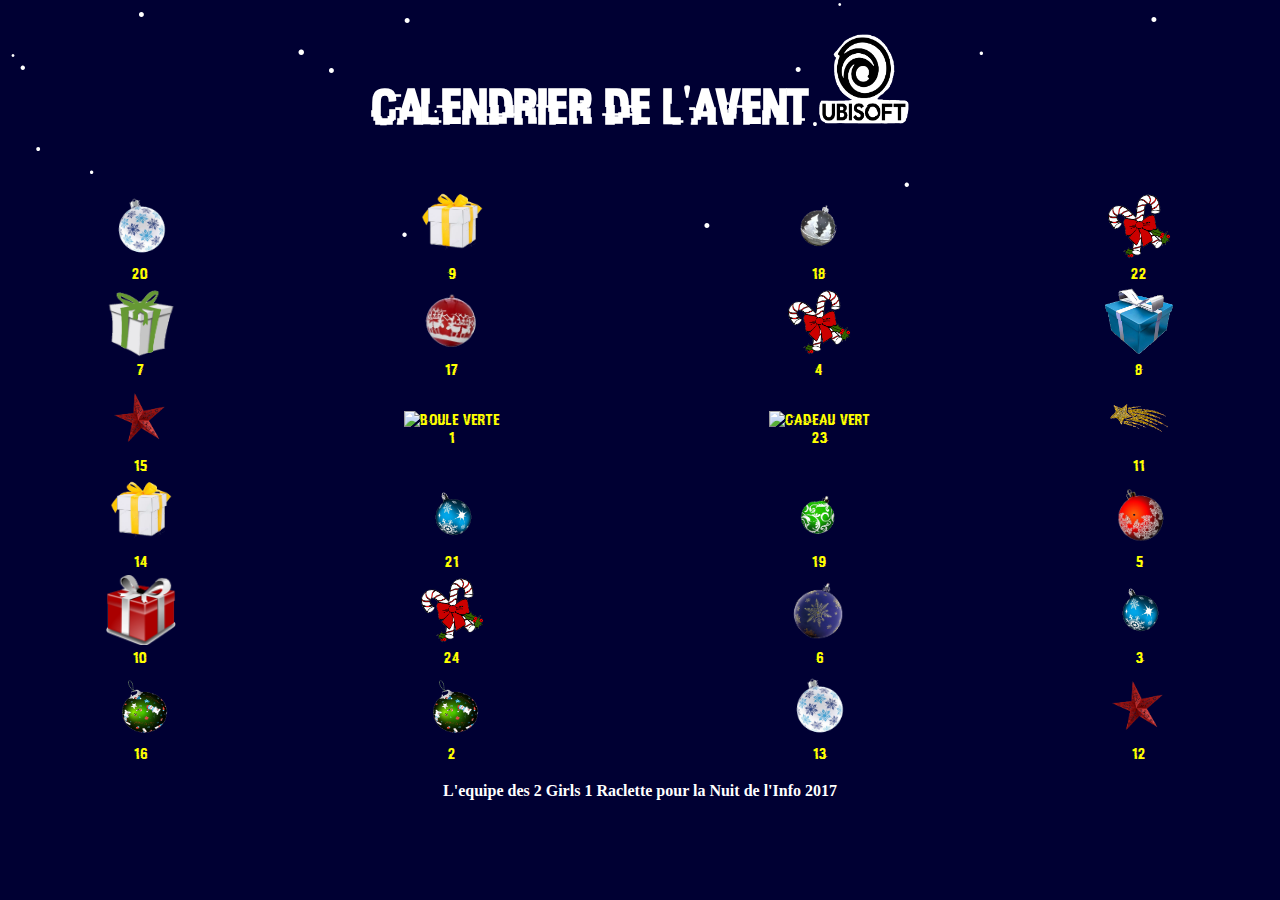
==== web/index.html @ 8636b45c "tab 3" ====
<!DOCTYPE HTML>
<html>
<head>
	<link rel="stylesheet" type="text/css" href="./CSS/style.css" media="all" />
	<link href="https://fonts.googleapis.com/css?family=Roboto" rel="stylesheet">
	<script type="text/javascript" src="JS/snowRain.js"></script>
	<script type="text/javascript" src="JS/system.js"></script>
	<meta charset="utf-8"/>
	<title>Ubisoft</title>
</head>

<body>

<nav>
	<h1>Calendrier de l'avent <img src="./images/Ubisoft_Logo.png" alt="Ubisoft Logo" width="90" height="90"></h1>
</nav>
<br>
<table>
   <tr>
		 <td class="case"><img id="20" onclick="window.open('https://www.ubisoft.com/fr-fr/game/south-park-fractured-but-whole')" src="./images/blancBleuG.png" alt="Boule Blanche" width="70" height="70"><br>20</td>
		 <td class="case"><img id="9" onclick="window.open('https://www.ubisoft.com/fr-fr/game/just-dance-2018')" src="./images/CadeauJaune.png" alt="Cadeau jaune" width="70" height="70"><br>9</td>
		 <td class="case"><img id="18" onclick="window.open('https://images6.alphacoders.com/842/842585.jpg')" src="./images/NoirD.png" alt="Boule noire" width="70" height="70"><br>18</td>
		 <td class="case"><img id="22" onclick="window.open('https://www.ubisoft.com/fr-fr/event/world-in-conflict-giveaway/#213311210')" src="./images/SucreOrge.png" alt="Sucre d'Orge" width="70" height="70"><br>22</td>
   </tr>
	 <tr>
		 <td class="case"><img id="7" onclick="window.open('https://images2.alphacoders.com/559/559888.jpg')" src="./images/CadeauVert.png" alt="Cadeau vert" width="70" height="70"><br>7</td>
		 <td class="case"><img id="17" onclick="alert('Click sur '+ this.id)" src="./images/rougeD.png" alt="Boule rouge" width="70" height="70"><br>17</td>
		 <td class="case"><img id="4" onclick="window.open('https://www.ubisoft.com/fr-fr/event/world-in-conflict-giveaway/#213311210')" src="./images/SucreOrge.png" alt="Sucre d'Orge" width="70" height="70"><br>4</td>
		 <td class="case"><img id="8" onclick="alert('Click sur '+ this.id)" src="./images/CadeauBleu.png" alt="Cadeau bleu" width="70" height="70"><br>8</td>
   </tr>
	 <tr>
		 <td class="case"><img id="15" onclick="window.open('https://www.ubisoft.com/fr-fr/game/steep')" src="./images/RedStar.png" alt="Etoile rouge" width="70" height="70"><br>15</td>
		 <td class="case"><img id="1" onclick="window.open('https://giphy.com/gifs/cat-funny-QLqKfeTQ4r8hq')" alt="Boule verte" width="70" height="70"><br>1</td>
		 <td class="case"><img id="23" onclick="window.open('https://assassinscreed.ubisoft.com/game/fr-fr/home/')" alt="Cadeau vert" width="70" height="70"><br>23</td>
		 <td class="case"><img id="11" onclick="window.open('https://www.ubisoft.com/fr-fr/event/world-in-conflict-giveaway/#213311210')" src="./images/EtoileFilante.png" alt="Etoile filante" width="70" height="70"><br>11</td>
   </tr>
	 <tr>
		 <td class="case"><img id="14" onclick="alert('Click sur '+ this.id)" src="./images/CadeauJaune.png" alt="Cadeau Jaune" width="70" height="70"><br>14</td>
		 <td class="case"><img id="21" onclick="alert('Click sur '+ this.id)" src="./images/BleuG.png" alt="boule bleue" width="70" height="70"><br>21</td>
		 <td class="case"><img id="19" onclick="alert('Click sur '+ this.id)" src="./images/VertD.png" alt="boule verte" width="70" height="70"><br>19</td>
		 <td class="case"><img id="5" onclick="alert('Click sur '+ this.id)" src="./images/rougeG.png" alt="boule rouge" width="70" height="70"><br>5</td>
   </tr>
	 <tr>
		 <td class="case"><img id="10" onclick="alert('Click sur '+ this.id)" src="./images/CadeauRouge.png" alt="Cadeau rouge" width="70" height="70"><br>10</td>
		 <td class="case"><img id="24" onclick="alert('Click sur '+ this.id)" src="./images/SucreOrge.png" alt="Sucre d'Orge" width="70" height="70"><br>24</td>
		 <td class="case"><img id="6" onclick="alert('Click sur '+ this.id)" src="./images/BleuD.png" alt="boule bleue" width="70" height="70"><br>6</td>
		 <td class="case"><img id="3" onclick="alert('Click sur '+ this.id)" src="./images/BleuG.png" alt="boule bleue" width="70" height="70"><br>3</td>
   </tr>
	 <tr>
		 <td class="case"><img id="16" onclick="alert('Click sur '+ this.id)" src="./images/VertG.png" alt="boule verte" width="70" height="70"><br>16</td>
		 <td class="case"><img id="2" onclick="alert('Click sur '+ this.id)" src="./images/VertG.png" alt="boule verte" width="70" height="70"><br>2</td>
		 <td class="case"><img id="13" onclick="alert('Click sur '+ this.id)" src="./images/blancBleuG.png" alt="Boule blanche" width="70" height="70"><br>13</td>
		 <td class="case"><img id="12" onclick="alert('Click sur '+ this.id)" src="./images/RedStar.png" alt="etoile rouge" width="70" height="70"><br>12</td>
   </tr>
</table>

</body>

<footer>
<p><b>L'equipe des 2 Girls 1 Raclette pour la Nuit de l'Info 2017</b></p>
</footer>
---- web/CSS/style.css ----
body{
    background-color: #000033;
  }

@font-face {
	font-family: "HACKED";
	src: url('./Watch_Dogs.ttf');
}

h1{
  color:white;
  text-align: center;
  font-family: "HACKED";
  font-size: 50px;
}

p{
  color:white;
  font-size: :50px;
  text-align: center;
}

table{
  width:100%;
}

.case{
  font-family: "HACKED";
  color:yellow;
  text-align: center;
}

.case img:hover{
	cursor:pointer;
	background-color:#000022;
}
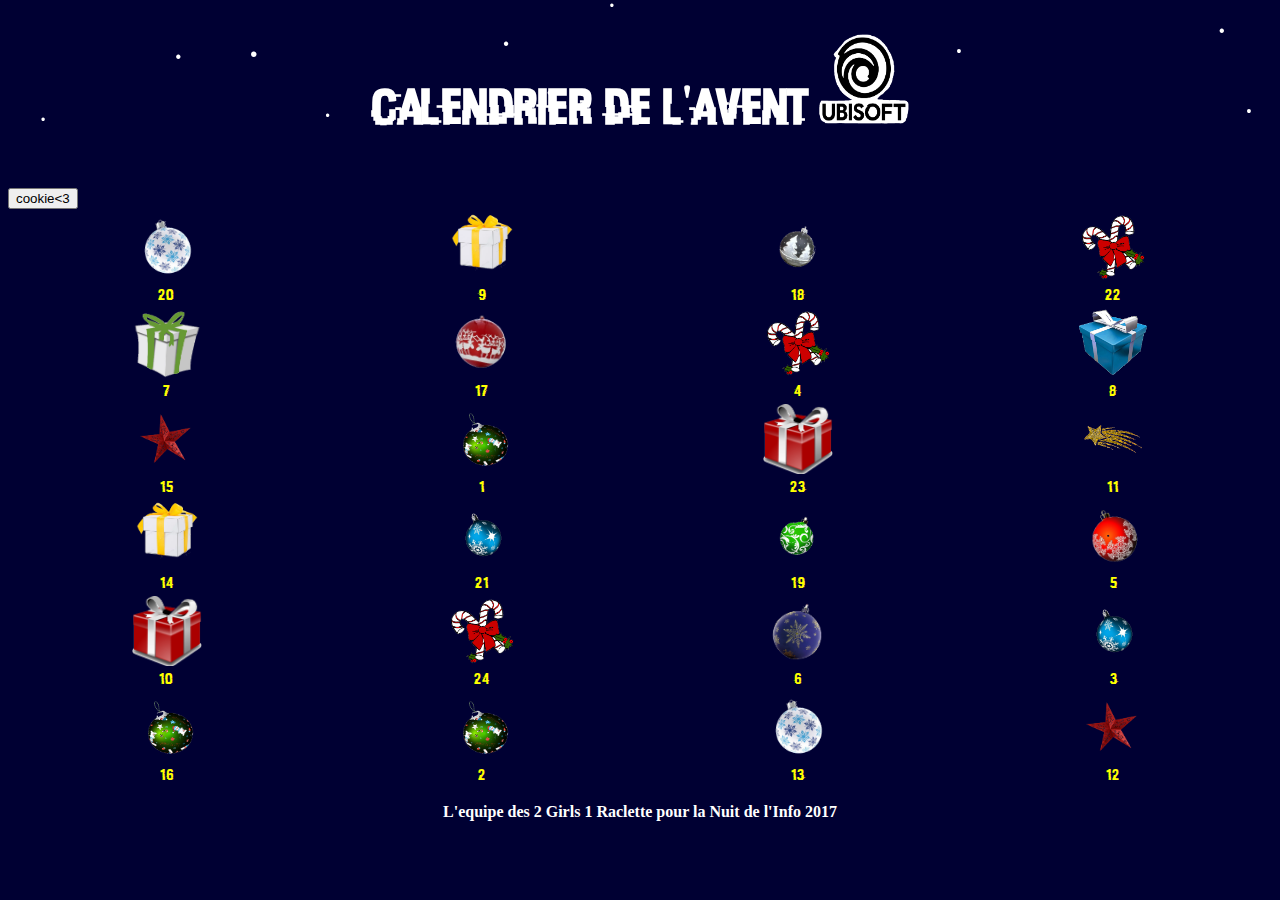
==== commit 54478c8b: "Quasi finish" ====
--- a/web/index.html
+++ b/web/index.html
@@ -15,24 +15,25 @@
 	<h1>Calendrier de l'avent <img src="./images/Ubisoft_Logo.png" alt="Ubisoft Logo" width="90" height="90"></h1>
 </nav>
 <br>
+<button name="button" class="return">cookie<3</button>
 <table>
    <tr>
 		 <td class="case"><img id="20" onclick="window.open('https://www.ubisoft.com/fr-fr/game/south-park-fractured-but-whole')" src="./images/blancBleuG.png" alt="Boule Blanche" width="70" height="70"><br>20</td>
-		 <td class="case"><img id="9" onclick="window.open('https://www.ubisoft.com/fr-fr/game/just-dance-2018')" src="./images/CadeauJaune.png" alt="Cadeau jaune" width="70" height="70"><br>9</td>
-		 <td class="case"><img id="18" onclick="window.open('https://images6.alphacoders.com/842/842585.jpg')" src="./images/NoirD.png" alt="Boule noire" width="70" height="70"><br>18</td>
-		 <td class="case"><img id="22" onclick="window.open('https://www.ubisoft.com/fr-fr/event/world-in-conflict-giveaway/#213311210')" src="./images/SucreOrge.png" alt="Sucre d'Orge" width="70" height="70"><br>22</td>
+		 <td class="case"><img id="9" onclick="window.open('https://gph.is/2aKy5Ov')" src="./images/CadeauJaune.png" alt="Cadeau jaune" width="70" height="70"><br>9</td>
+		 <td class="case"><img id="18" onclick="window.open('https://www.ubisoft.com/fr-fr/game/far-cry-5/')" src="./images/NoirD.png" alt="Boule noire" width="70" height="70"><br>18</td>
+		 <td class="case"><img id="22" onclick="window.open('https://www.ubisoft.com/fr-fr/game/the-crew')" src="./images/SucreOrge.png" alt="Sucre d'Orge" width="70" height="70"><br>22</td>
    </tr>
 	 <tr>
-		 <td class="case"><img id="7" onclick="window.open('https://images2.alphacoders.com/559/559888.jpg')" src="./images/CadeauVert.png" alt="Cadeau vert" width="70" height="70"><br>7</td>
-		 <td class="case"><img id="17" onclick="alert('Click sur '+ this.id)" src="./images/rougeD.png" alt="Boule rouge" width="70" height="70"><br>17</td>
+		 <td class="case"><img id="7" onclick="window.open('www.ubisoft.com/fr-fr/game/mario-rabbids-kingdom-battle')" src="./images/CadeauVert.png" alt="Cadeau vert" width="70" height="70"><br>7</td>
+		 <td class="case"><img id="17" onclick="window.open('https://www.ubisoft.com/fr-fr/game/the-division')" src="./images/rougeD.png" alt="Boule rouge" width="70" height="70"><br>17</td>
 		 <td class="case"><img id="4" onclick="window.open('https://www.ubisoft.com/fr-fr/event/world-in-conflict-giveaway/#213311210')" src="./images/SucreOrge.png" alt="Sucre d'Orge" width="70" height="70"><br>4</td>
-		 <td class="case"><img id="8" onclick="alert('Click sur '+ this.id)" src="./images/CadeauBleu.png" alt="Cadeau bleu" width="70" height="70"><br>8</td>
+		 <td class="case"><img id="8" onclick="alert('Un petit garçon écrit au Père Noël: Cher Père Noël, je suis orphelin et n’ai jamais eu de cadeaux, pourrais-tu m’envoyer 100 euros, s’il te plaît. Le facteur, ému par la lettre fait une collecte auprès de ses collègues du centre de tri, mais ne parvient qu’à récolter 50 euros, qu’il envoie au garçon. Il reçoit une nouvelle lettre: Cher Père Noël, je te remercie pour ton argent... mais les postiers m’en ont piqué la moitié ! ')"; src="./images/CadeauBleu.png" alt="Cadeau bleu" width="70" height="70"><br>8</td>
    </tr>
 	 <tr>
-		 <td class="case"><img id="15" onclick="window.open('https://www.ubisoft.com/fr-fr/game/steep')" src="./images/RedStar.png" alt="Etoile rouge" width="70" height="70"><br>15</td>
-		 <td class="case"><img id="1" onclick="window.open('https://giphy.com/gifs/cat-funny-QLqKfeTQ4r8hq')" alt="Boule verte" width="70" height="70"><br>1</td>
-		 <td class="case"><img id="23" onclick="window.open('https://assassinscreed.ubisoft.com/game/fr-fr/home/')" alt="Cadeau vert" width="70" height="70"><br>23</td>
-		 <td class="case"><img id="11" onclick="window.open('https://www.ubisoft.com/fr-fr/event/world-in-conflict-giveaway/#213311210')" src="./images/EtoileFilante.png" alt="Etoile filante" width="70" height="70"><br>11</td>
+		 <td class="case"><img id="15" onclick="alert('Click sur '+ this.id)" src="./images/RedStar.png" alt="Etoile rouge" width="70" height="70"><br>15</td>
+		 <td class="case"><img id="1" onclick="alert('Click sur '+ this.id)" src="./images/VertG.png" alt="Boule verte" width="70" height="70"><br>1</td>
+		 <td class="case"><img id="23" onclick="alert('Click sur '+ this.id)" src="./images/CadeauRouge.png" alt="Cadeau vert" width="70" height="70"><br>23</td>
+		 <td class="case"><img id="11" onclick="alert('Click sur '+ this.id)" src="./images/EtoileFilante.png" alt="Etoile filante" width="70" height="70"><br>11</td>
    </tr>
 	 <tr>
 		 <td class="case"><img id="14" onclick="alert('Click sur '+ this.id)" src="./images/CadeauJaune.png" alt="Cadeau Jaune" width="70" height="70"><br>14</td>
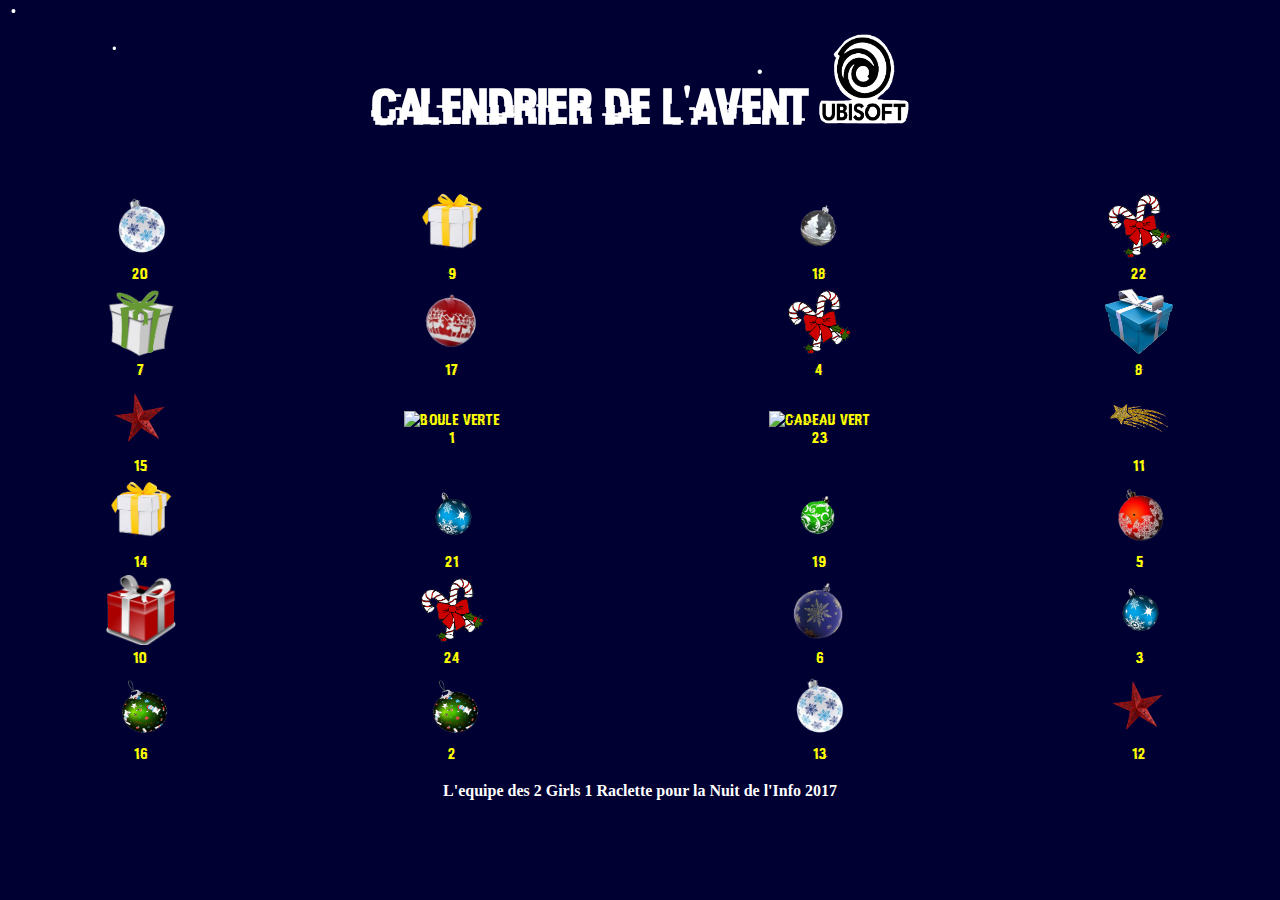
==== commit 0da73674: "Merge remote-tracking branch 'origin/master'" ====
--- a/web/index.html
+++ b/web/index.html
@@ -15,7 +15,6 @@
 	<h1>Calendrier de l'avent <img src="./images/Ubisoft_Logo.png" alt="Ubisoft Logo" width="90" height="90"></h1>
 </nav>
 <br>
-<button name="button" class="return">cookie<3</button>
 <table>
    <tr>
 		 <td class="case"><img id="20" onclick="window.open('https://www.ubisoft.com/fr-fr/game/south-park-fractured-but-whole')" src="./images/blancBleuG.png" alt="Boule Blanche" width="70" height="70"><br>20</td>
@@ -30,16 +29,16 @@
 		 <td class="case"><img id="8" onclick="alert('Un petit garçon écrit au Père Noël: Cher Père Noël, je suis orphelin et n’ai jamais eu de cadeaux, pourrais-tu m’envoyer 100 euros, s’il te plaît. Le facteur, ému par la lettre fait une collecte auprès de ses collègues du centre de tri, mais ne parvient qu’à récolter 50 euros, qu’il envoie au garçon. Il reçoit une nouvelle lettre: Cher Père Noël, je te remercie pour ton argent... mais les postiers m’en ont piqué la moitié ! ')"; src="./images/CadeauBleu.png" alt="Cadeau bleu" width="70" height="70"><br>8</td>
    </tr>
 	 <tr>
-		 <td class="case"><img id="15" onclick="alert('Click sur '+ this.id)" src="./images/RedStar.png" alt="Etoile rouge" width="70" height="70"><br>15</td>
-		 <td class="case"><img id="1" onclick="alert('Click sur '+ this.id)" src="./images/VertG.png" alt="Boule verte" width="70" height="70"><br>1</td>
-		 <td class="case"><img id="23" onclick="alert('Click sur '+ this.id)" src="./images/CadeauRouge.png" alt="Cadeau vert" width="70" height="70"><br>23</td>
-		 <td class="case"><img id="11" onclick="alert('Click sur '+ this.id)" src="./images/EtoileFilante.png" alt="Etoile filante" width="70" height="70"><br>11</td>
+		 <td class="case"><img id="15" onclick="window.open('https://www.ubisoft.com/fr-fr/game/steep')" src="./images/RedStar.png" alt="Etoile rouge" width="70" height="70"><br>15</td>
+		 <td class="case"><img id="1" onclick="window.open('https://giphy.com/gifs/cat-funny-QLqKfeTQ4r8hq')" alt="Boule verte" width="70" height="70"><br>1</td>
+		 <td class="case"><img id="23" onclick="window.open('https://assassinscreed.ubisoft.com/game/fr-fr/home/')" alt="Cadeau vert" width="70" height="70"><br>23</td>
+		 <td class="case"><img id="11" onclick="window.open('https://www.ubisoft.com/fr-fr/event/world-in-conflict-giveaway/#213311210')" src="./images/EtoileFilante.png" alt="Etoile filante" width="70" height="70"><br>11</td>
    </tr>
 	 <tr>
-		 <td class="case"><img id="14" onclick="alert('Click sur '+ this.id)" src="./images/CadeauJaune.png" alt="Cadeau Jaune" width="70" height="70"><br>14</td>
-		 <td class="case"><img id="21" onclick="alert('Click sur '+ this.id)" src="./images/BleuG.png" alt="boule bleue" width="70" height="70"><br>21</td>
-		 <td class="case"><img id="19" onclick="alert('Click sur '+ this.id)" src="./images/VertD.png" alt="boule verte" width="70" height="70"><br>19</td>
-		 <td class="case"><img id="5" onclick="alert('Click sur '+ this.id)" src="./images/rougeG.png" alt="boule rouge" width="70" height="70"><br>5</td>
+		 <td class="case"><img id="14" onclick="alert("C'est le mois avant Noël et 2 blondes qui vont chercher dans le bois un sapin de Noël. Après 2 heures de recherche, une des blondes dit le prochain sapin qu'on voit, même si il ni a pas de boule, on le prend")" src="./images/CadeauJaune.png" alt="Cadeau Jaune" width="70" height="70"><br>14</td>
+		 <td class="case"><img id="21" onclick="window.open('https://www.ubisoft.com/fr-fr/game/rayman-legends-definitive-edition')" src="./images/BleuG.png" alt="boule bleue" width="70" height="70"><br>21</td>
+		 <td class="case"><img id="19" onclick="window.open('https://images5.alphacoders.com/710/710313.jpg')" src="./images/VertD.png" alt="boule verte" width="70" height="70"><br>19</td>
+		 <td class="case"><img id="5" onclick="window.open('https://images2.alphacoders.com/559/559888.jpg')" src="./images/rougeG.png" alt="boule rouge" width="70" height="70"><br>5</td>
    </tr>
 	 <tr>
 		 <td class="case"><img id="10" onclick="alert('Click sur '+ this.id)" src="./images/CadeauRouge.png" alt="Cadeau rouge" width="70" height="70"><br>10</td>
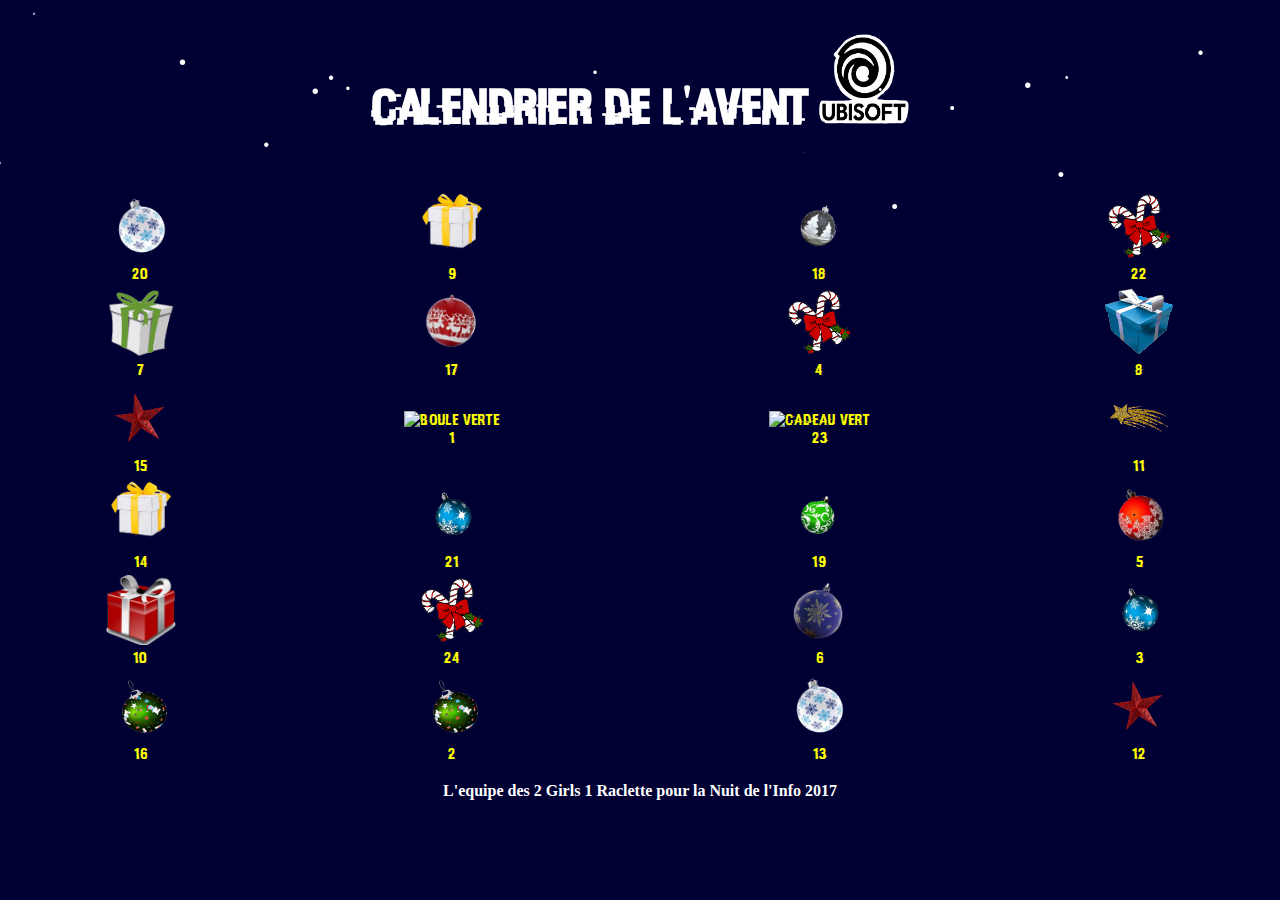
==== commit 2c1e1316: "tAb4" ====
--- a/web/index.html
+++ b/web/index.html
@@ -18,15 +18,15 @@
 <table>
    <tr>
 		 <td class="case"><img id="20" onclick="window.open('https://www.ubisoft.com/fr-fr/game/south-park-fractured-but-whole')" src="./images/blancBleuG.png" alt="Boule Blanche" width="70" height="70"><br>20</td>
-		 <td class="case"><img id="9" onclick="window.open('https://gph.is/2aKy5Ov')" src="./images/CadeauJaune.png" alt="Cadeau jaune" width="70" height="70"><br>9</td>
-		 <td class="case"><img id="18" onclick="window.open('https://www.ubisoft.com/fr-fr/game/far-cry-5/')" src="./images/NoirD.png" alt="Boule noire" width="70" height="70"><br>18</td>
-		 <td class="case"><img id="22" onclick="window.open('https://www.ubisoft.com/fr-fr/game/the-crew')" src="./images/SucreOrge.png" alt="Sucre d'Orge" width="70" height="70"><br>22</td>
+		 <td class="case"><img id="9" onclick="window.open('https://www.ubisoft.com/fr-fr/game/just-dance-2018')" src="./images/CadeauJaune.png" alt="Cadeau jaune" width="70" height="70"><br>9</td>
+		 <td class="case"><img id="18" onclick="window.open('https://images6.alphacoders.com/842/842585.jpg')" src="./images/NoirD.png" alt="Boule noire" width="70" height="70"><br>18</td>
+		 <td class="case"><img id="22" onclick="window.open('https://www.ubisoft.com/fr-fr/event/world-in-conflict-giveaway/#213311210')" src="./images/SucreOrge.png" alt="Sucre d'Orge" width="70" height="70"><br>22</td>
    </tr>
 	 <tr>
-		 <td class="case"><img id="7" onclick="window.open('www.ubisoft.com/fr-fr/game/mario-rabbids-kingdom-battle')" src="./images/CadeauVert.png" alt="Cadeau vert" width="70" height="70"><br>7</td>
-		 <td class="case"><img id="17" onclick="window.open('https://www.ubisoft.com/fr-fr/game/the-division')" src="./images/rougeD.png" alt="Boule rouge" width="70" height="70"><br>17</td>
+		 <td class="case"><img id="7" onclick="window.open('https://images2.alphacoders.com/559/559888.jpg')" src="./images/CadeauVert.png" alt="Cadeau vert" width="70" height="70"><br>7</td>
+		 <td class="case"><img id="17" onclick="alert('Click sur '+ this.id)" src="./images/rougeD.png" alt="Boule rouge" width="70" height="70"><br>17</td>
 		 <td class="case"><img id="4" onclick="window.open('https://www.ubisoft.com/fr-fr/event/world-in-conflict-giveaway/#213311210')" src="./images/SucreOrge.png" alt="Sucre d'Orge" width="70" height="70"><br>4</td>
-		 <td class="case"><img id="8" onclick="alert('Un petit garçon écrit au Père Noël: Cher Père Noël, je suis orphelin et n’ai jamais eu de cadeaux, pourrais-tu m’envoyer 100 euros, s’il te plaît. Le facteur, ému par la lettre fait une collecte auprès de ses collègues du centre de tri, mais ne parvient qu’à récolter 50 euros, qu’il envoie au garçon. Il reçoit une nouvelle lettre: Cher Père Noël, je te remercie pour ton argent... mais les postiers m’en ont piqué la moitié ! ')"; src="./images/CadeauBleu.png" alt="Cadeau bleu" width="70" height="70"><br>8</td>
+		 <td class="case"><img id="8" onclick="alert('Click sur '+ this.id)" src="./images/CadeauBleu.png" alt="Cadeau bleu" width="70" height="70"><br>8</td>
    </tr>
 	 <tr>
 		 <td class="case"><img id="15" onclick="window.open('https://www.ubisoft.com/fr-fr/game/steep')" src="./images/RedStar.png" alt="Etoile rouge" width="70" height="70"><br>15</td>
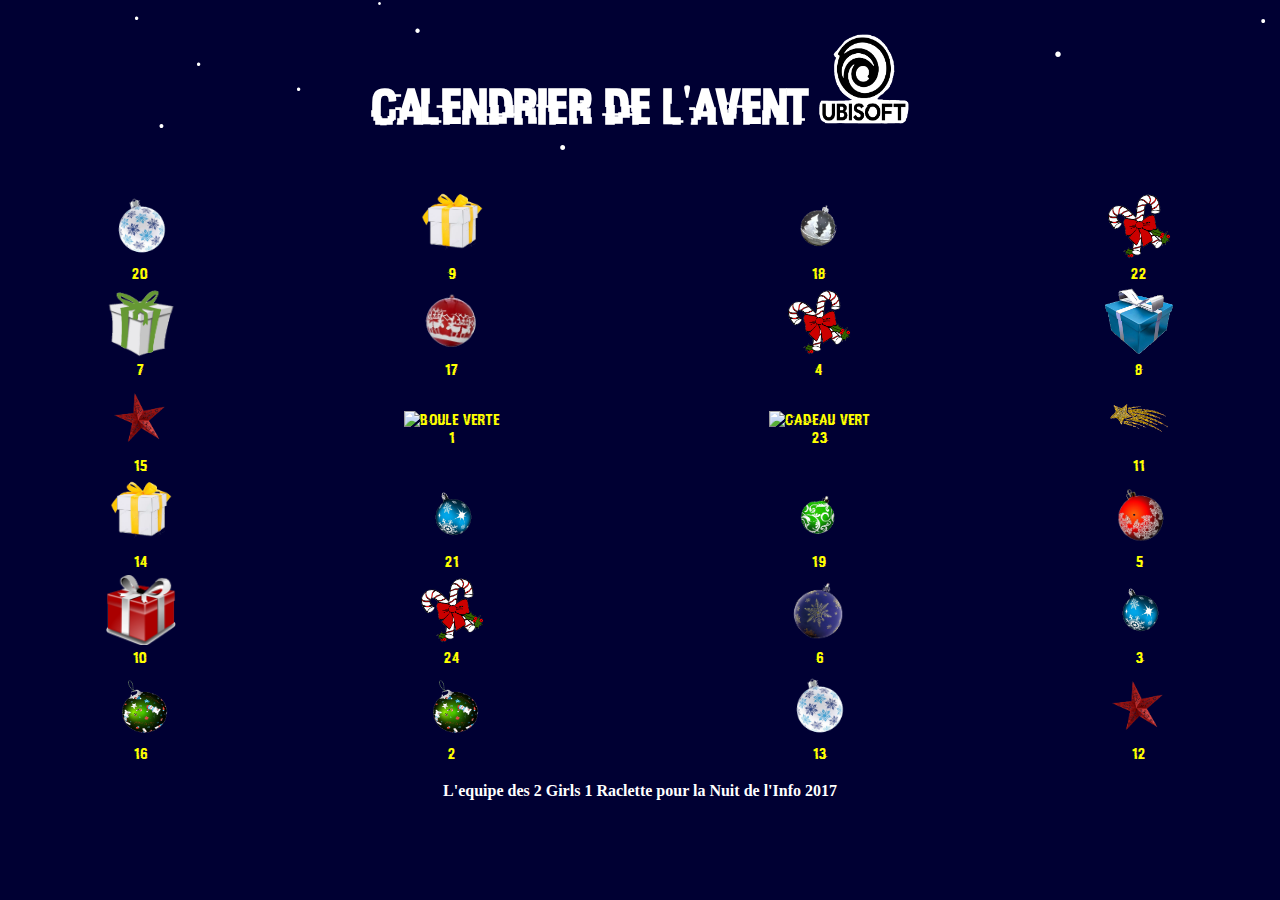
==== commit c482b1fb: "Auto stash before merge of "master" and "origin/master"" ====
--- a/web/index.html
+++ b/web/index.html
@@ -18,15 +18,15 @@
 <table>
    <tr>
 		 <td class="case"><img id="20" onclick="window.open('https://www.ubisoft.com/fr-fr/game/south-park-fractured-but-whole')" src="./images/blancBleuG.png" alt="Boule Blanche" width="70" height="70"><br>20</td>
-		 <td class="case"><img id="9" onclick="window.open('https://www.ubisoft.com/fr-fr/game/just-dance-2018')" src="./images/CadeauJaune.png" alt="Cadeau jaune" width="70" height="70"><br>9</td>
-		 <td class="case"><img id="18" onclick="window.open('https://images6.alphacoders.com/842/842585.jpg')" src="./images/NoirD.png" alt="Boule noire" width="70" height="70"><br>18</td>
-		 <td class="case"><img id="22" onclick="window.open('https://www.ubisoft.com/fr-fr/event/world-in-conflict-giveaway/#213311210')" src="./images/SucreOrge.png" alt="Sucre d'Orge" width="70" height="70"><br>22</td>
+		 <td class="case"><img id="9" onclick="window.open('https://gph.is/2aKy5Ov')" src="./images/CadeauJaune.png" alt="Cadeau jaune" width="70" height="70"><br>9</td>
+		 <td class="case"><img id="18" onclick="window.open('https://www.ubisoft.com/fr-fr/game/far-cry-5/')" src="./images/NoirD.png" alt="Boule noire" width="70" height="70"><br>18</td>
+		 <td class="case"><img id="22" onclick="window.open('https://www.ubisoft.com/fr-fr/game/the-crew')" src="./images/SucreOrge.png" alt="Sucre d'Orge" width="70" height="70"><br>22</td>
    </tr>
 	 <tr>
-		 <td class="case"><img id="7" onclick="window.open('https://images2.alphacoders.com/559/559888.jpg')" src="./images/CadeauVert.png" alt="Cadeau vert" width="70" height="70"><br>7</td>
-		 <td class="case"><img id="17" onclick="alert('Click sur '+ this.id)" src="./images/rougeD.png" alt="Boule rouge" width="70" height="70"><br>17</td>
+		 <td class="case"><img id="7" onclick="window.open('www.ubisoft.com/fr-fr/game/mario-rabbids-kingdom-battle')" src="./images/CadeauVert.png" alt="Cadeau vert" width="70" height="70"><br>7</td>
+		 <td class="case"><img id="17" onclick="window.open('https://www.ubisoft.com/fr-fr/game/the-division')" src="./images/rougeD.png" alt="Boule rouge" width="70" height="70"><br>17</td>
 		 <td class="case"><img id="4" onclick="window.open('https://www.ubisoft.com/fr-fr/event/world-in-conflict-giveaway/#213311210')" src="./images/SucreOrge.png" alt="Sucre d'Orge" width="70" height="70"><br>4</td>
-		 <td class="case"><img id="8" onclick="alert('Click sur '+ this.id)" src="./images/CadeauBleu.png" alt="Cadeau bleu" width="70" height="70"><br>8</td>
+		 <td class="case"><img id="8" onclick="alert('Un petit garçon écrit au Père Noël: Cher Père Noël, je suis orphelin et n’ai jamais eu de cadeaux, pourrais-tu m’envoyer 100 euros, s’il te plaît. Le facteur, ému par la lettre fait une collecte auprès de ses collègues du centre de tri, mais ne parvient qu’à récolter 50 euros, qu’il envoie au garçon. Il reçoit une nouvelle lettre: Cher Père Noël, je te remercie pour ton argent... mais les postiers m’en ont piqué la moitié ! ')"; src="./images/CadeauBleu.png" alt="Cadeau bleu" width="70" height="70"><br>8</td>
    </tr>
 	 <tr>
 		 <td class="case"><img id="15" onclick="window.open('https://www.ubisoft.com/fr-fr/game/steep')" src="./images/RedStar.png" alt="Etoile rouge" width="70" height="70"><br>15</td>
@@ -41,16 +41,16 @@
 		 <td class="case"><img id="5" onclick="window.open('https://images2.alphacoders.com/559/559888.jpg')" src="./images/rougeG.png" alt="boule rouge" width="70" height="70"><br>5</td>
    </tr>
 	 <tr>
-		 <td class="case"><img id="10" onclick="alert('Click sur '+ this.id)" src="./images/CadeauRouge.png" alt="Cadeau rouge" width="70" height="70"><br>10</td>
-		 <td class="case"><img id="24" onclick="alert('Click sur '+ this.id)" src="./images/SucreOrge.png" alt="Sucre d'Orge" width="70" height="70"><br>24</td>
-		 <td class="case"><img id="6" onclick="alert('Click sur '+ this.id)" src="./images/BleuD.png" alt="boule bleue" width="70" height="70"><br>6</td>
-		 <td class="case"><img id="3" onclick="alert('Click sur '+ this.id)" src="./images/BleuG.png" alt="boule bleue" width="70" height="70"><br>3</td>
+		 <td class="case"><img id="10" onclick="alert('Comment appelle-t-on un chat tombé dans un pot de peinture le jour de Noël ? Un Chat peint de Noël')" src="./images/CadeauRouge.png" alt="Cadeau rouge" width="70" height="70"><br>10</td>
+		 <td class="case"><img id="24" onclick="window.open('https://giphy.com/gifs/happy-christmas-excited-bfNKVTSgiiMMg')" src="./images/SucreOrge.png" alt="Sucre d'Orge" width="70" height="70"><br>24</td>
+		 <td class="case"><img id="6" onclick="window.open('https://watchdogs.ubisoft.com/watchdogs/fr-fr/home/')" src="./images/BleuD.png" alt="boule bleue" width="70" height="70"><br>6</td>
+		 <td class="case"><img id="3" onclick="window.open('https://images6.alphacoders.com/842/842585.jpg')" src="./images/BleuG.png" alt="boule bleue" width="70" height="70"><br>3</td>
    </tr>
 	 <tr>
-		 <td class="case"><img id="16" onclick="alert('Click sur '+ this.id)" src="./images/VertG.png" alt="boule verte" width="70" height="70"><br>16</td>
-		 <td class="case"><img id="2" onclick="alert('Click sur '+ this.id)" src="./images/VertG.png" alt="boule verte" width="70" height="70"><br>2</td>
-		 <td class="case"><img id="13" onclick="alert('Click sur '+ this.id)" src="./images/blancBleuG.png" alt="Boule blanche" width="70" height="70"><br>13</td>
-		 <td class="case"><img id="12" onclick="alert('Click sur '+ this.id)" src="./images/RedStar.png" alt="etoile rouge" width="70" height="70"><br>12</td>
+		 <td class="case"><img id="16" onclick="window.open('https://www.ubisoft.com/fr-fr/game/beyond-good-and-evil-2')" src="./images/VertG.png" alt="boule verte" width="70" height="70"><br>16</td>
+		 <td class="case"><img id="2" onclick="window.open('https://www.ubisoft.com/fr-fr/game/just-dance-2018')" src="./images/VertG.png" alt="boule verte" width="70" height="70"><br>2</td>
+		 <td class="case"><img id="13" onclick="window.open('https://www.youtube.com/watch?v=oN7qqUBriG4')" src="./images/blancBleuG.png" alt="Boule blanche" width="70" height="70"><br>13</td>
+		 <td class="case"><img id="12" onclick="window.open('https://www.ubisoft.com/fr-fr/game/prince-of-persia')" src="./images/RedStar.png" alt="etoile rouge" width="70" height="70"><br>12</td>
    </tr>
 </table>
 
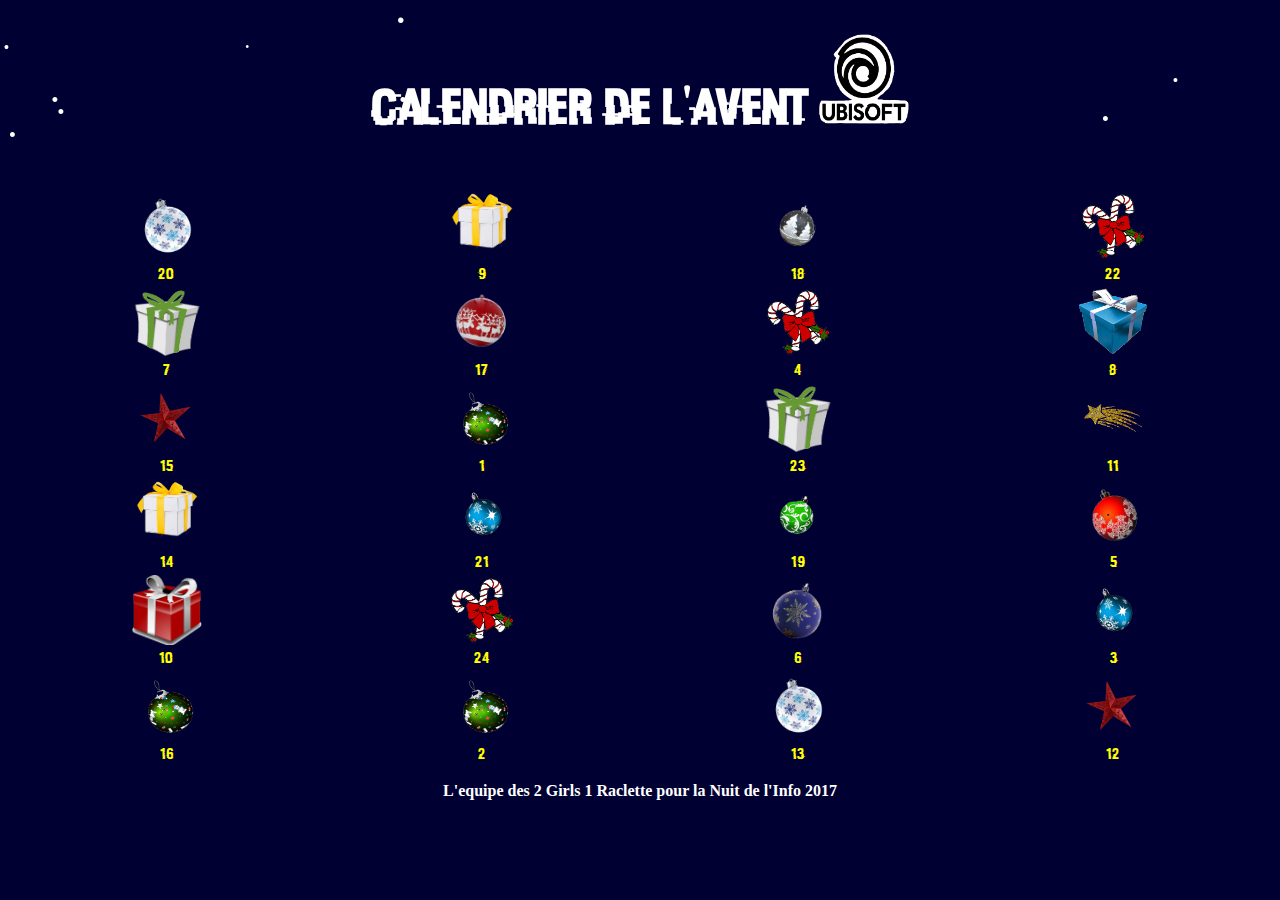
==== commit dc3be853: "Je repare mes connerie" ====
--- a/web/index.html
+++ b/web/index.html
@@ -30,8 +30,8 @@
    </tr>
 	 <tr>
 		 <td class="case"><img id="15" onclick="window.open('https://www.ubisoft.com/fr-fr/game/steep')" src="./images/RedStar.png" alt="Etoile rouge" width="70" height="70"><br>15</td>
-		 <td class="case"><img id="1" onclick="window.open('https://giphy.com/gifs/cat-funny-QLqKfeTQ4r8hq')" alt="Boule verte" width="70" height="70"><br>1</td>
-		 <td class="case"><img id="23" onclick="window.open('https://assassinscreed.ubisoft.com/game/fr-fr/home/')" alt="Cadeau vert" width="70" height="70"><br>23</td>
+		 <td class="case"><img id="1" onclick="window.open('https://giphy.com/gifs/cat-funny-QLqKfeTQ4r8hq')" src="./images/VertG.png" alt="Boule verte" width="70" height="70"><br>1</td>
+		 <td class="case"><img id="23" onclick="window.open('https://assassinscreed.ubisoft.com/game/fr-fr/home/')"src="./images/CadeauVert.png" alt="Cadeau vert" width="70" height="70"><br>23</td>
 		 <td class="case"><img id="11" onclick="window.open('https://www.ubisoft.com/fr-fr/event/world-in-conflict-giveaway/#213311210')" src="./images/EtoileFilante.png" alt="Etoile filante" width="70" height="70"><br>11</td>
    </tr>
 	 <tr>
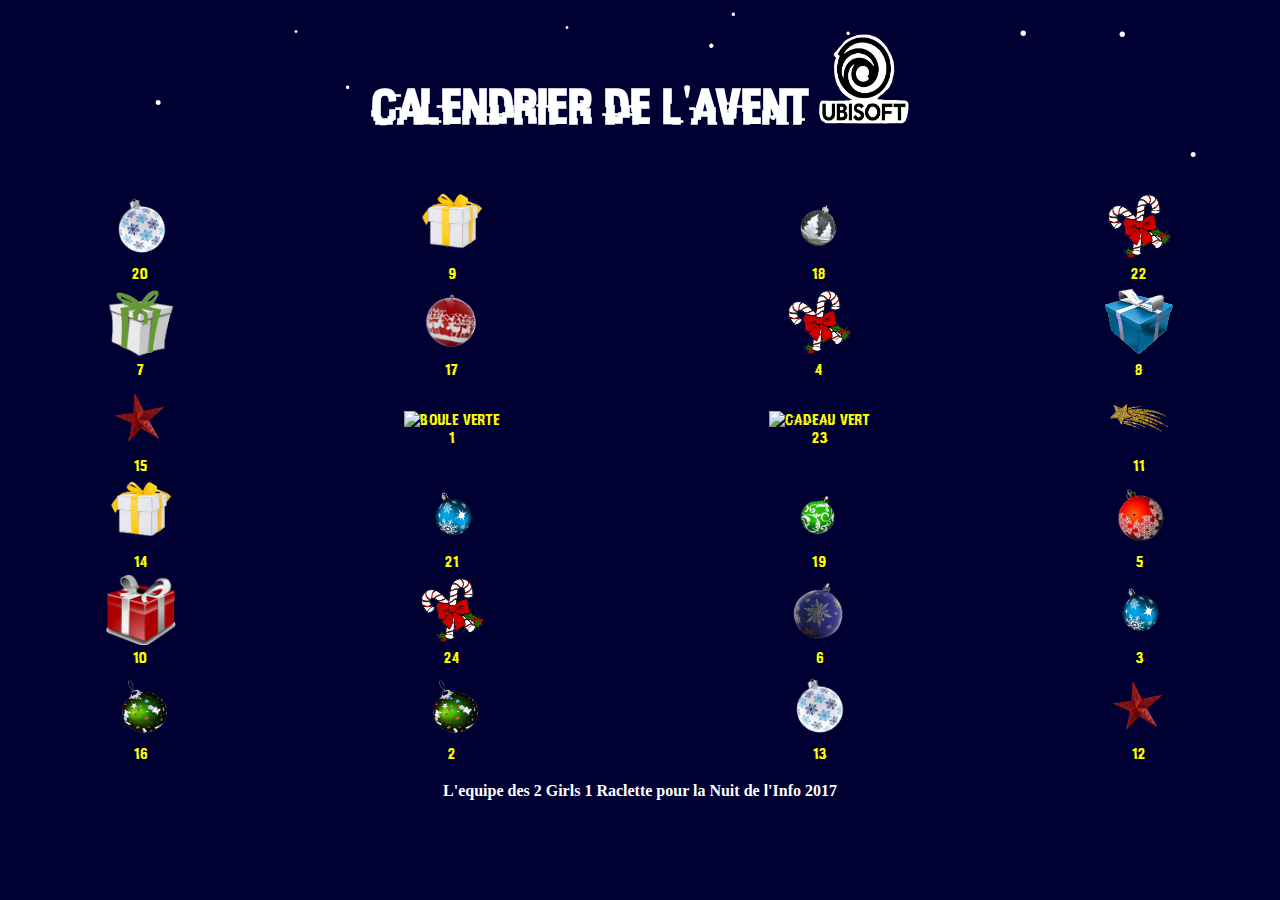
==== commit 1c000c9f: "blblblbl" ====
--- a/web/index.html
+++ b/web/index.html
@@ -17,40 +17,40 @@
 <br>
 <table>
    <tr>
-		 <td class="case"><img id="20" onclick="window.open('https://www.ubisoft.com/fr-fr/game/south-park-fractured-but-whole')" src="./images/blancBleuG.png" alt="Boule Blanche" width="70" height="70"><br>20</td>
-		 <td class="case"><img id="9" onclick="window.open('https://gph.is/2aKy5Ov')" src="./images/CadeauJaune.png" alt="Cadeau jaune" width="70" height="70"><br>9</td>
-		 <td class="case"><img id="18" onclick="window.open('https://www.ubisoft.com/fr-fr/game/far-cry-5/')" src="./images/NoirD.png" alt="Boule noire" width="70" height="70"><br>18</td>
-		 <td class="case"><img id="22" onclick="window.open('https://www.ubisoft.com/fr-fr/game/the-crew')" src="./images/SucreOrge.png" alt="Sucre d'Orge" width="70" height="70"><br>22</td>
+		 <td class="case"><img id="20" src="./images/blancBleuG.png" alt="Boule Blanche" width="70" height="70"><br>20</td>
+		 <td class="case"><img id="9" src="./images/CadeauJaune.png" alt="Cadeau jaune" width="70" height="70"><br>9</td>
+		 <td class="case"><img id="18" src="./images/NoirD.png" alt="Boule noire" width="70" height="70"><br>18</td>
+		 <td class="case"><img id="22"  src="./images/SucreOrge.png" alt="Sucre d'Orge" width="70" height="70"><br>22</td>
    </tr>
 	 <tr>
-		 <td class="case"><img id="7" onclick="window.open('www.ubisoft.com/fr-fr/game/mario-rabbids-kingdom-battle')" src="./images/CadeauVert.png" alt="Cadeau vert" width="70" height="70"><br>7</td>
-		 <td class="case"><img id="17" onclick="window.open('https://www.ubisoft.com/fr-fr/game/the-division')" src="./images/rougeD.png" alt="Boule rouge" width="70" height="70"><br>17</td>
-		 <td class="case"><img id="4" onclick="window.open('https://www.ubisoft.com/fr-fr/event/world-in-conflict-giveaway/#213311210')" src="./images/SucreOrge.png" alt="Sucre d'Orge" width="70" height="70"><br>4</td>
-		 <td class="case"><img id="8" onclick="alert('Un petit garçon écrit au Père Noël: Cher Père Noël, je suis orphelin et n’ai jamais eu de cadeaux, pourrais-tu m’envoyer 100 euros, s’il te plaît. Le facteur, ému par la lettre fait une collecte auprès de ses collègues du centre de tri, mais ne parvient qu’à récolter 50 euros, qu’il envoie au garçon. Il reçoit une nouvelle lettre: Cher Père Noël, je te remercie pour ton argent... mais les postiers m’en ont piqué la moitié ! ')"; src="./images/CadeauBleu.png" alt="Cadeau bleu" width="70" height="70"><br>8</td>
+		 <td class="case"><img id="7" src="./images/CadeauVert.png" alt="Cadeau vert" width="70" height="70"><br>7</td>
+		 <td class="case"><img id="17" src="./images/rougeD.png" alt="Boule rouge" width="70" height="70"><br>17</td>
+		 <td class="case"><img id="4" src="./images/SucreOrge.png" alt="Sucre d'Orge" width="70" height="70"><br>4</td>
+		 <td class="case"><img id="8" src="./images/CadeauBleu.png" alt="Cadeau bleu" width="70" height="70"><br>8</td>
    </tr>
 	 <tr>
-		 <td class="case"><img id="15" onclick="window.open('https://www.ubisoft.com/fr-fr/game/steep')" src="./images/RedStar.png" alt="Etoile rouge" width="70" height="70"><br>15</td>
-		 <td class="case"><img id="1" onclick="window.open('https://giphy.com/gifs/cat-funny-QLqKfeTQ4r8hq')" src="./images/VertG.png" alt="Boule verte" width="70" height="70"><br>1</td>
-		 <td class="case"><img id="23" onclick="window.open('https://assassinscreed.ubisoft.com/game/fr-fr/home/')"src="./images/CadeauVert.png" alt="Cadeau vert" width="70" height="70"><br>23</td>
-		 <td class="case"><img id="11" onclick="window.open('https://www.ubisoft.com/fr-fr/event/world-in-conflict-giveaway/#213311210')" src="./images/EtoileFilante.png" alt="Etoile filante" width="70" height="70"><br>11</td>
+		 <td class="case"><img id="15" src="./images/RedStar.png" alt="Etoile rouge" width="70" height="70"><br>15</td>
+		 <td class="case"><img id="1" alt="Boule verte" width="70" height="70"><br>1</td>
+		 <td class="case"><img id="23" alt="Cadeau vert" width="70" height="70"><br>23</td>
+		 <td class="case"><img id="11" src="./images/EtoileFilante.png" alt="Etoile filante" width="70" height="70"><br>11</td>
    </tr>
 	 <tr>
-		 <td class="case"><img id="14" onclick="alert("C'est le mois avant Noël et 2 blondes qui vont chercher dans le bois un sapin de Noël. Après 2 heures de recherche, une des blondes dit le prochain sapin qu'on voit, même si il ni a pas de boule, on le prend")" src="./images/CadeauJaune.png" alt="Cadeau Jaune" width="70" height="70"><br>14</td>
-		 <td class="case"><img id="21" onclick="window.open('https://www.ubisoft.com/fr-fr/game/rayman-legends-definitive-edition')" src="./images/BleuG.png" alt="boule bleue" width="70" height="70"><br>21</td>
-		 <td class="case"><img id="19" onclick="window.open('https://images5.alphacoders.com/710/710313.jpg')" src="./images/VertD.png" alt="boule verte" width="70" height="70"><br>19</td>
-		 <td class="case"><img id="5" onclick="window.open('https://images2.alphacoders.com/559/559888.jpg')" src="./images/rougeG.png" alt="boule rouge" width="70" height="70"><br>5</td>
+		 <td class="case"><img id="14" src="./images/CadeauJaune.png" alt="Cadeau Jaune" width="70" height="70"><br>14</td>
+		 <td class="case"><img id="21" src="./images/BleuG.png" alt="boule bleue" width="70" height="70"><br>21</td>
+		 <td class="case"><img id="19" src="./images/VertD.png" alt="boule verte" width="70" height="70"><br>19</td>
+		 <td class="case"><img id="5" src="./images/rougeG.png" alt="boule rouge" width="70" height="70"><br>5</td>
    </tr>
 	 <tr>
-		 <td class="case"><img id="10" onclick="alert('Comment appelle-t-on un chat tombé dans un pot de peinture le jour de Noël ? Un Chat peint de Noël')" src="./images/CadeauRouge.png" alt="Cadeau rouge" width="70" height="70"><br>10</td>
-		 <td class="case"><img id="24" onclick="window.open('https://giphy.com/gifs/happy-christmas-excited-bfNKVTSgiiMMg')" src="./images/SucreOrge.png" alt="Sucre d'Orge" width="70" height="70"><br>24</td>
-		 <td class="case"><img id="6" onclick="window.open('https://watchdogs.ubisoft.com/watchdogs/fr-fr/home/')" src="./images/BleuD.png" alt="boule bleue" width="70" height="70"><br>6</td>
-		 <td class="case"><img id="3" onclick="window.open('https://images6.alphacoders.com/842/842585.jpg')" src="./images/BleuG.png" alt="boule bleue" width="70" height="70"><br>3</td>
+		 <td class="case"><img id="10" src="./images/CadeauRouge.png" alt="Cadeau rouge" width="70" height="70"><br>10</td>
+		 <td class="case"><img id="24" src="./images/SucreOrge.png" alt="Sucre d'Orge" width="70" height="70"><br>24</td>
+		 <td class="case"><img id="6" src="./images/BleuD.png" alt="boule bleue" width="70" height="70"><br>6</td>
+		 <td class="case"><img id="3" src="./images/BleuG.png" alt="boule bleue" width="70" height="70"><br>3</td>
    </tr>
 	 <tr>
-		 <td class="case"><img id="16" onclick="window.open('https://www.ubisoft.com/fr-fr/game/beyond-good-and-evil-2')" src="./images/VertG.png" alt="boule verte" width="70" height="70"><br>16</td>
-		 <td class="case"><img id="2" onclick="window.open('https://www.ubisoft.com/fr-fr/game/just-dance-2018')" src="./images/VertG.png" alt="boule verte" width="70" height="70"><br>2</td>
-		 <td class="case"><img id="13" onclick="window.open('https://www.youtube.com/watch?v=oN7qqUBriG4')" src="./images/blancBleuG.png" alt="Boule blanche" width="70" height="70"><br>13</td>
-		 <td class="case"><img id="12" onclick="window.open('https://www.ubisoft.com/fr-fr/game/prince-of-persia')" src="./images/RedStar.png" alt="etoile rouge" width="70" height="70"><br>12</td>
+		 <td class="case"><img id="16" src="./images/VertG.png" alt="boule verte" width="70" height="70"><br>16</td>
+		 <td class="case"><img id="2" src="./images/VertG.png" alt="boule verte" width="70" height="70"><br>2</td>
+		 <td class="case"><img id="13" src="./images/blancBleuG.png" alt="Boule blanche" width="70" height="70"><br>13</td>
+		 <td class="case"><img id="12" src="./images/RedStar.png" alt="etoile rouge" width="70" height="70"><br>12</td>
    </tr>
 </table>
 
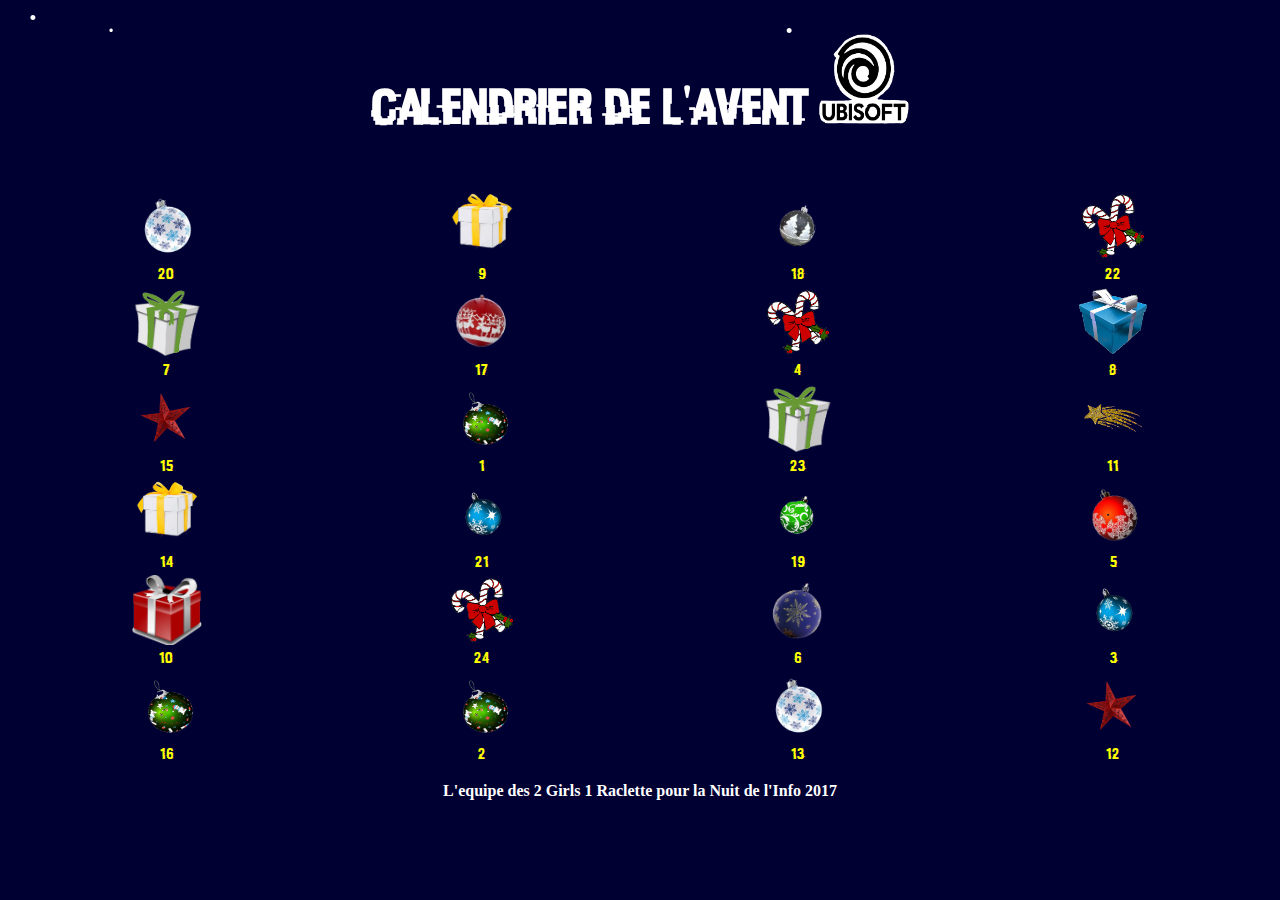
==== commit b43b1fcd: "puuuul" ====
--- a/web/index.html
+++ b/web/index.html
@@ -30,8 +30,8 @@
    </tr>
 	 <tr>
 		 <td class="case"><img id="15" src="./images/RedStar.png" alt="Etoile rouge" width="70" height="70"><br>15</td>
-		 <td class="case"><img id="1" alt="Boule verte" width="70" height="70"><br>1</td>
-		 <td class="case"><img id="23" alt="Cadeau vert" width="70" height="70"><br>23</td>
+		 <td class="case"><img id="1" src="./images/VertG.png" alt="Boule verte" width="70" height="70"><br>1</td>
+		 <td class="case"><img id="23" src="./images/CadeauVert.png" alt="Cadeau vert" width="70" height="70"><br>23</td>
 		 <td class="case"><img id="11" src="./images/EtoileFilante.png" alt="Etoile filante" width="70" height="70"><br>11</td>
    </tr>
 	 <tr>
